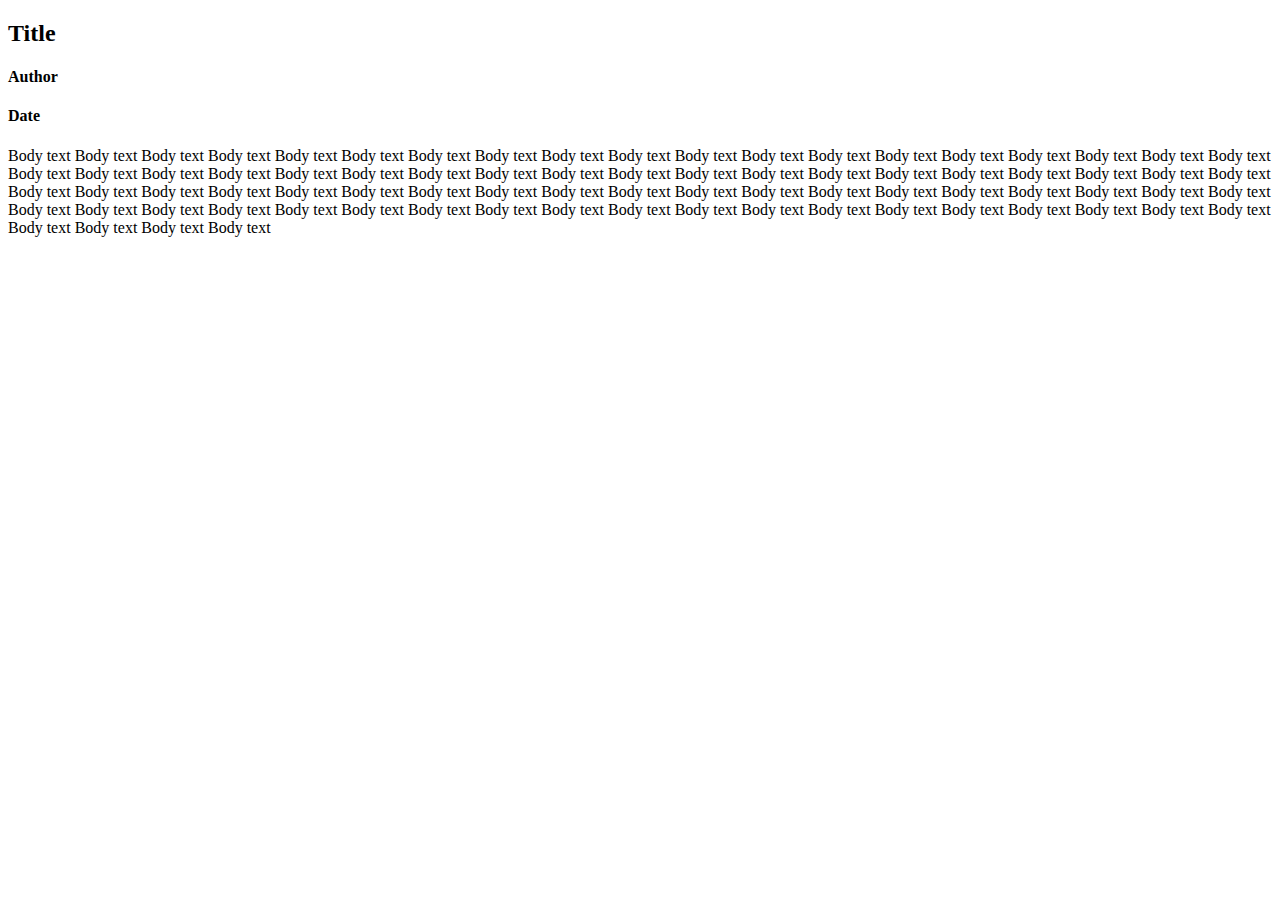
==== src/main/resources/templates/post.html @ 54a24b1e "tests are passing again but lifes still not great" ====
<!DOCTYPE html>
<html lang="en" xmlns:th="http://www.thymeleaf.org">
<head>
    <meta charset="UTF-8">
    <meta name="viewport" content="width=device-width, initial-scale=1.0">
    <title>Post</title>
</head>
<body>
    <section class="post">
        <h2 th:text="${post.name}">Title</h2>
        <h4 th:text="${post.author}"> Author</h4>
        <h4 th:text="${post.date}">Date</h4>
        <p th:text="${post.body}">Body text Body text Body text Body text Body text Body text Body text Body text Body text Body text 
            Body text Body text Body text Body text Body text Body text Body text Body text Body text Body text 
            Body text Body text Body text Body text Body text Body text Body text Body text 
            Body text Body text Body text Body text Body text Body text Body text Body text 
            Body text Body text Body text Body text Body text Body text Body text Body text Body text Body text 
            Body text Body text Body text Body text Body text Body text Body text Body text Body text 
            Body text Body text Body text Body text Body text Body text Body text 
            Body text Body text Body text Body text Body text Body text Body text Body text Body text 
            Body text Body text Body text Body text Body text Body text Body text Body text Body text 
        </p>
        <h4 th:text="${hashtag.name"}></h4>
        <!-- <h4 th:each="hashtag:${post.tags}" th:text="'#'+${hashtag.name}">#hashtag  #anotherhashtag</h4> -->
    </section>
</body>
</html>
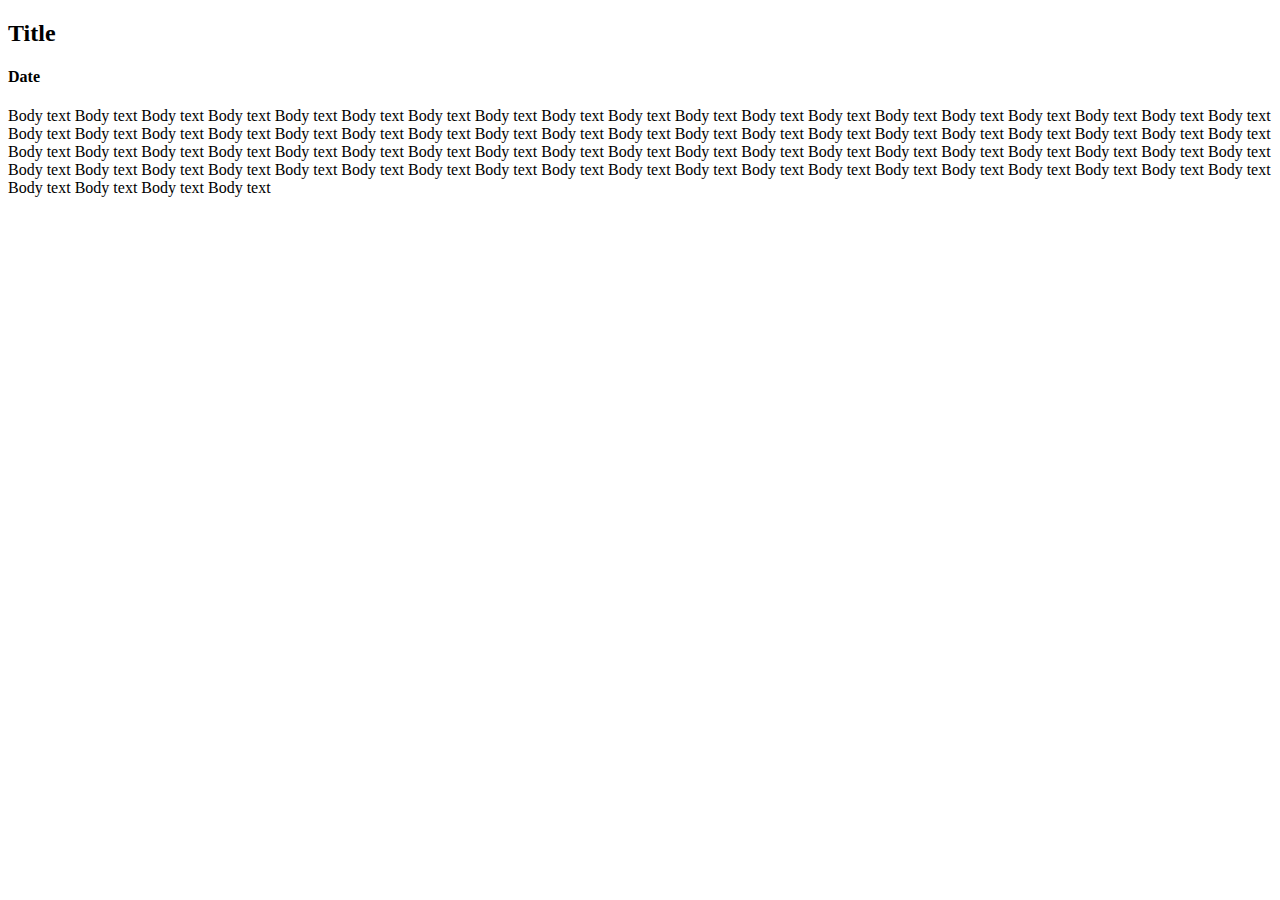
==== commit 5c0843ee: "some thymeleaf still not working properly...." ====
--- a/src/main/resources/templates/post.html
+++ b/src/main/resources/templates/post.html
@@ -1,5 +1,5 @@
 <!DOCTYPE html>
-<html lang="en" xmlns:th="http://www.thymeleaf.org">
+<html lang="en" xmlns="http://www.w3.org/1999/xhtml" xmlns:th="http://www.thymeleaf.org">
 <head>
     <meta charset="UTF-8">
     <meta name="viewport" content="width=device-width, initial-scale=1.0">
@@ -8,7 +8,7 @@
 <body>
     <section class="post">
         <h2 th:text="${post.name}">Title</h2>
-        <h4 th:text="${post.author}"> Author</h4>
+        <!-- <h4 th:each="author : ${post.authors}" th:text="${author.name}"></h4> -->
         <h4 th:text="${post.date}">Date</h4>
         <p th:text="${post.body}">Body text Body text Body text Body text Body text Body text Body text Body text Body text Body text 
             Body text Body text Body text Body text Body text Body text Body text Body text Body text Body text 
@@ -20,8 +20,7 @@
             Body text Body text Body text Body text Body text Body text Body text Body text Body text 
             Body text Body text Body text Body text Body text Body text Body text Body text Body text 
         </p>
-        <h4 th:text="${hashtag.name"}></h4>
-        <!-- <h4 th:each="hashtag:${post.tags}" th:text="'#'+${hashtag.name}">#hashtag  #anotherhashtag</h4> -->
+        <p th:each="hashtag : ${post.tags}" th:text = "${hashtag.name}"></p>
     </section>
 </body>
 </html>